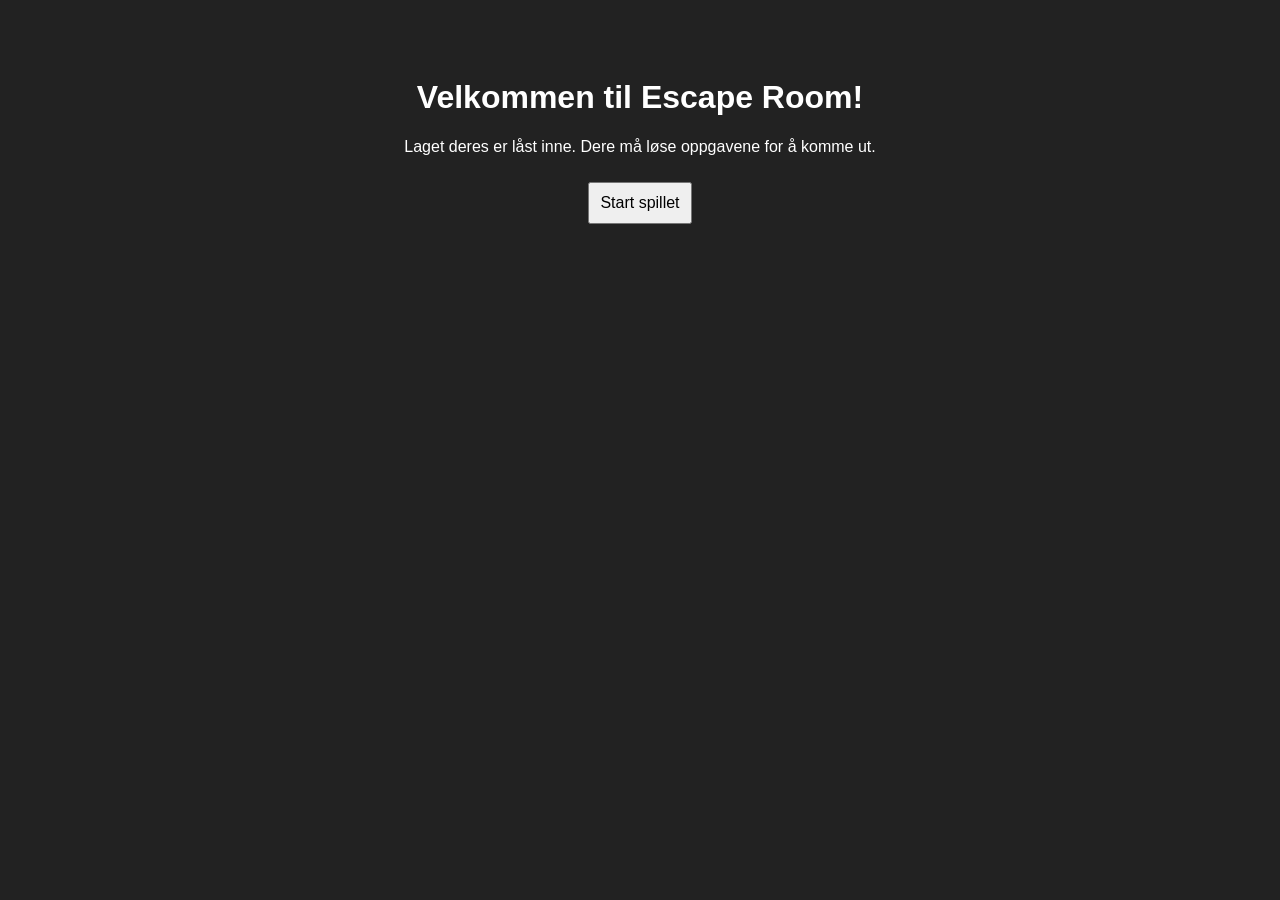
==== index copy.html @ 698b03b4 "Endring v1" ====
<!DOCTYPE html>
<html lang="no">
<head>
    <meta charset="UTF-8">
    <meta name="viewport" content="width=device-width, initial-scale=1.0">
    <title>Vårt Escape Room</title>

    <style>
        /* CSS: Skjul alle elementer med klassen 'screen' som standard */
        .screen {
            display: none;
        }
        
        /* CSS: Vis elementet DERSOM det også har klassen 'active' */
        .screen.active {
            display: block;
        }
        
        /* Litt enkel styling for å gjøre det penere */
        body {
            font-family: Arial, sans-serif;
            background-color: #222;
            color: #fff;
            text-align: center;
            padding: 50px;
        }
        input, button {
            padding: 10px;
            font-size: 16px;
            margin-top: 10px;
        }
    </style>
</head>
<body>

    <!-- SKJERM 1: Startskjerm -->
    <div id="screen-start" class="screen active">
        <h1>Velkommen til Escape Room!</h1>
        <p>Laget deres er låst inne. Dere må løse oppgavene for å komme ut.</p>
        <button onclick="goToScreen('screen-task1')">Start spillet</button>
    </div>

    <!-- SKJERM 2: Oppgave 1 -->
    <div id="screen-task1" class="screen">
        <h2>Oppgave 1</h2>
        <p>Hvilket ord får du hvis du stokker om bokstavene i ordet "S-L-O-O"?</p>
        <!-- Inndatafelt for spilleren -->
        <input type="text" id="task1-input" placeholder="Skriv svaret her">
        <button onclick="validateTask1()">Sjekk svar</button>
        <!-- Feilmelding som er skjult som standard -->
        <p id="task1-error" style="color:red; display:none;">Feil kode, prøv igjen!</p>
    </div>


    <div id="screen-task3" class="screen">
        <h2>Oppgave 3: Timeglasset</h2>
        
        <div id="task3-intro">
            <p>Tiden renner ut! Utforsk enhetens tyngdekraft for å reversere prosessen.</p>
            <button id="btn-start-task3" onclick="startTask3()">Aktiver timeglass</button>
        </div>

        <div id="task3-content" style="display:none;">
            <div style="font-size: 50px;" id="hourglass-icon">⏳</div>
            <div style="font-size: 40px; font-weight: bold;" id="timer-display">13:00</div>
            <p>Måltall: 14:00</p>
            
            <div id="task3-success" style="display:none; color: lime; margin-top: 20px;">
                <p>Du klarte det! Tiden ble reversert.</p>
                <button onclick="goToScreen('screen-task4')">Gå til neste rom</button>
            </div>
        </div>
    </div>
    <div id="screen-task4" class="screen">
        <h2>Oppgave 4: Usynlig blekk</h2>
        <p>Dere finner en innrammet plakat på veggen, men den virker helt blank. Kanskje dere bør skru av lyset?</p>

        <!-- Boksen som representerer plakaten -->
        <div style="position: relative; width: 100%; max-width: 400px; height: 250px; background-color: #ffffff; margin: 20px auto; border: 3px solid #444; border-radius: 8px; overflow: hidden;">

            <!-- Den hemmelige koden (hvit på hvit bakgrunn) -->
            <div id="secret-ink" style="position: absolute; top: 50%; left: 50%; transform: translate(-50%, -50%); font-size: 45px; font-weight: bold; color: #ffffff; transition: color 0.3s, text-shadow 0.3s; z-index: 2;">
                8421
            </div>

            <!-- Overlegget som mørklegger rommet via 'multiply' -->
            <div id="darkness-overlay" style="position: absolute; top: 0; left: 0; width: 100%; height: 100%; background-color: transparent; mix-blend-mode: multiply; pointer-events: none; transition: background-color 0.3s; z-index: 3;"></div>
        </div>

        <!-- Avkrysningsboks som fungerer som lysbryter -->
        <label style="cursor: pointer; font-size: 18px; display: inline-block; margin-bottom: 20px;">
            <input type="checkbox" id="light-switch" onchange="toggleLights()"> 🔌 Skru av hovedlyset
        </label>

        <br>
        <input type="text" id="task4-input" placeholder="Skriv inn tallkoden">
        <button onclick="validateTask4()">Lås opp døren</button>
        <p id="task4-error" style="color:red; display:none;">Feil kode, prøv igjen!</p>
    </div>

    <div id="screen-task5" class="screen">
        <h2>Gratulerer! 🎉</h2>
        <p>Dere låste opp den siste døren og kom dere ut av escape rommet!</p>
    </div>


    <script>
        // JAVASCRIPT: SPA Navigasjon (Uendret)
        function goToScreen(screenId) {
            const screens = document.querySelectorAll('.screen');
            screens.forEach(screen => {
                screen.classList.remove('active');
            });
            document.getElementById(screenId).classList.add('active');
        }
    
        // JAVASCRIPT: Kryptografisk Hash-funksjon
        async function sha256(message) {
            // Konverterer strengen til en UTF-8 bytestrøm
            const msgUint8 = new TextEncoder().encode(message); 
            // Genererer selve hashen asynkront
            const hashBuffer = await crypto.subtle.digest('SHA-256', msgUint8); 
            // Gjør om ArrayBuffer til et vanlig Array, og oversetter bytene til en heksadesimal streng
            const hashArray = Array.from(new Uint8Array(hashBuffer));
            const hashHex = hashArray.map(b => b.toString(16).padStart(2, '0')).join('');
            return hashHex;
        }
    
        
        const HASH_TASK1 = '8e016391c88c77d6773deab343b91f53bb64bfbc9ca18101844cb84c3d01e561';
    
        // JAVASCRIPT: Validere oppgave 1 (Nå som asynkron funksjon)
        async function validateTask1() {
            const inputEl = document.getElementById('task1-input');
            const errorEl = document.getElementById('task1-error');
            
            // Saniterer teksten for unødvendige mellomrom og store bokstaver
            const answer = inputEl.value.trim().toLowerCase();
    
            // Venter på at hashen skal beregnes
            const hashedAnswer = await sha256(answer);
    
            // Sammenligner brukerens hash med fasit-hashen
            if (hashedAnswer === HASH_TASK1) {
                errorEl.style.display = 'none';
                goToScreen('screen-task3');
            } else {
                errorEl.style.display = 'block';
            }
        }
        let timeInSeconds = 60;
        const TARGET_TIME = 80;
        let isUpsideDown = false;
        let timerInterval;

        function startTask3() {
        if (typeof DeviceOrientationEvent !== 'undefined' && typeof DeviceOrientationEvent.requestPermission === 'function') {
                DeviceOrientationEvent.requestPermission()
                    .then(permissionState => {
                        if (permissionState === 'granted') {
                            initHourglass();
                        } else {
                            alert("Vi trenger tilgang til bevegelsessensoren for å løse gåten!");
                        }
                    })
                    .catch(console.error);
            } else {
                // Enheter som ikke krever tillatelse
                initHourglass();
            }
        }

        function initHourglass() {
            // Skjul introtekst og vis selve timeglasset
            document.getElementById('task3-intro').style.display = 'none';
            document.getElementById('task3-content').style.display = 'block';

            // Lytt etter endringer i telefonens rotasjon
            window.addEventListener('deviceorientation', (event) => {
                // Hvis beta er under -45 grader, regnes telefonen som opp ned
                if (event.beta < -45) {
                    isUpsideDown = true;
                    document.getElementById('hourglass-icon').style.transform = "rotate(180deg)"; // Visuell rotasjon
                } else {
                    isUpsideDown = false;
                    document.getElementById('hourglass-icon').style.transform = "rotate(0deg)";
                }
            });

            // Start en "game loop" som kjører hver 1000. millisekund (hvert sekund)
            timerInterval = setInterval(() => {
                // Logikken for timeglasset
                if (isUpsideDown) {
                    timeInSeconds++; // Reverserer tiden
                } else {
                    timeInSeconds--; // Tiden renner vanlig ut
                }

                // Formaterer tiden tilbake til mm:ss
                let minutes = Math.floor(timeInSeconds / 60);
                let seconds = timeInSeconds % 60;
                let timeString = minutes.toString().padStart(2, '0') + ":" + seconds.toString().padStart(2, '0');
                
                document.getElementById('timer-display').innerText = timeString;

                // Sjekk om målet er nådd
                if (timeInSeconds >= TARGET_TIME) {
                    clearInterval(timerInterval); // Stopp klokken
                    document.getElementById('task3-success').style.display = 'block';
                } else if (timeInSeconds <= 0) {
                    // Sørg for at tiden ikke går i minus
                    timeInSeconds = 0; 
                }
            }, 1000); 
        }
        function toggleLights() {
            // Sjekker om boksen er krysset av
            const isLightOff = document.getElementById('light-switch').checked; 
            const overlay = document.getElementById('darkness-overlay');
            const secretInk = document.getElementById('secret-ink');

            if (isLightOff) {
                // Mørklegger plakaten med en lilla UV-farge ved hjelp av multiply-effekten
                overlay.style.backgroundColor = '#1a0033';
                
                // Endrer fargen på den hvite teksten slik at den "gløder" i mørket
                secretInk.style.color = '#00ffcc';
                secretInk.style.textShadow = '0 0 15px #00ffcc';
            } else {
                // Skrur på lyset igjen ved å gjøre filteret gjennomsiktig
                overlay.style.backgroundColor = 'transparent';
                
                // Gjør teksten usynlig igjen (hvit på hvit)
                secretInk.style.color = '#ffffff';
                secretInk.style.textShadow = 'none';
            }
        }

        // SHA-256 hashen for løsningskoden "8421"
        const HASH_TASK4 = 'fcd4e25bb2a919b986574a4432b396deccf6f119f1919efb4ce6e86e1227e9ac';

        async function validateTask4() {
            const inputEl = document.getElementById('task4-input');
            const errorEl = document.getElementById('task4-error');
            
            const answer = inputEl.value.trim();
            const hashedAnswer = await sha256(answer);
            
            if (hashedAnswer === HASH_TASK4) {
                errorEl.style.display = 'none';
                // Hvis koden er riktig, sendes de til den nye sluttskjermen!
                goToScreen('screen-task3'); 
            } else {
                errorEl.style.display = 'block';
            }
        }
    </script>
</body>
</html>
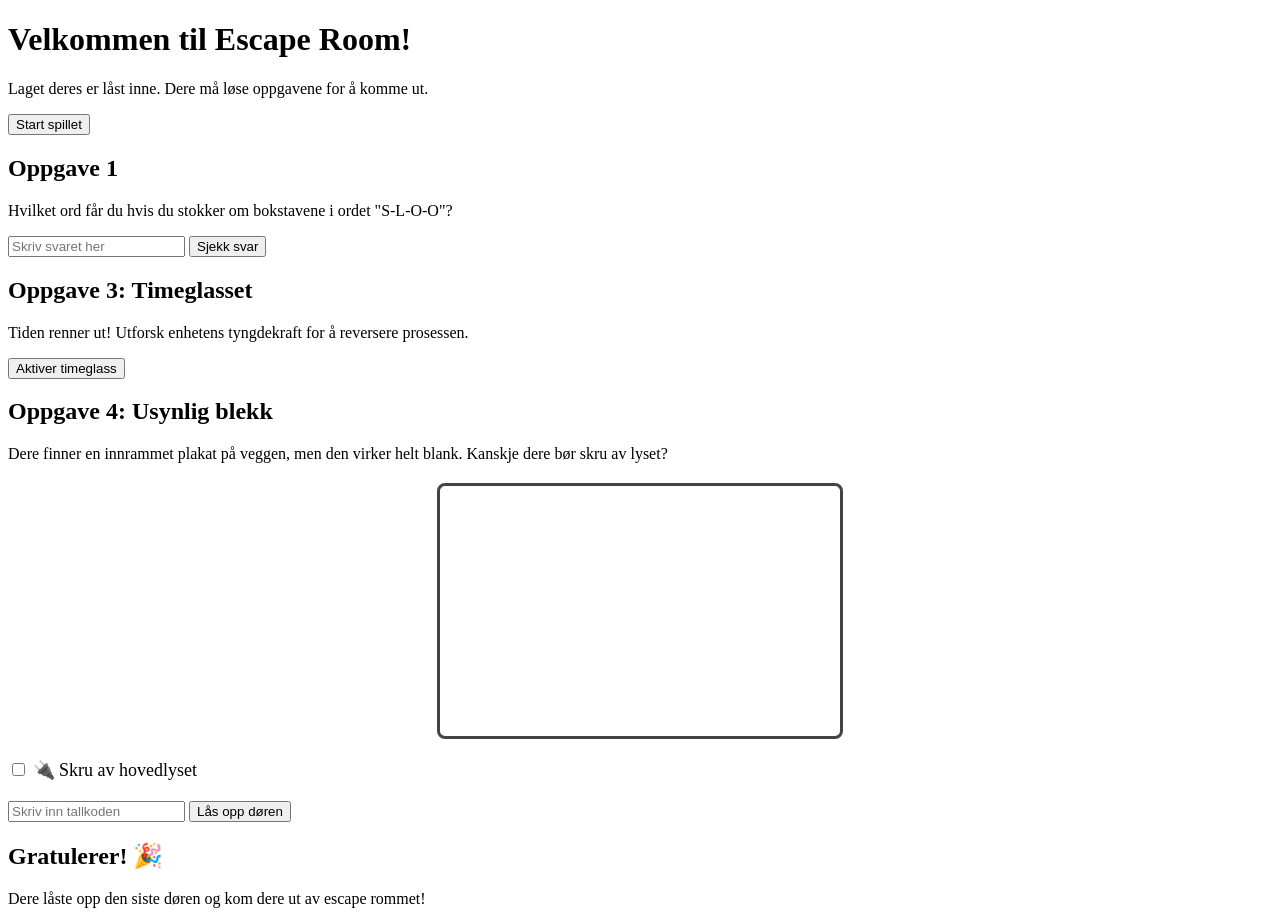
==== commit f17a3f11: "rwq" ====
--- a/index copy.html
+++ b/index copy.html
@@ -5,31 +5,6 @@
     <meta name="viewport" content="width=device-width, initial-scale=1.0">
     <title>Vårt Escape Room</title>
 
-    <style>
-        /* CSS: Skjul alle elementer med klassen 'screen' som standard */
-        .screen {
-            display: none;
-        }
-        
-        /* CSS: Vis elementet DERSOM det også har klassen 'active' */
-        .screen.active {
-            display: block;
-        }
-        
-        /* Litt enkel styling for å gjøre det penere */
-        body {
-            font-family: Arial, sans-serif;
-            background-color: #222;
-            color: #fff;
-            text-align: center;
-            padding: 50px;
-        }
-        input, button {
-            padding: 10px;
-            font-size: 16px;
-            margin-top: 10px;
-        }
-    </style>
 </head>
 <body>
 
